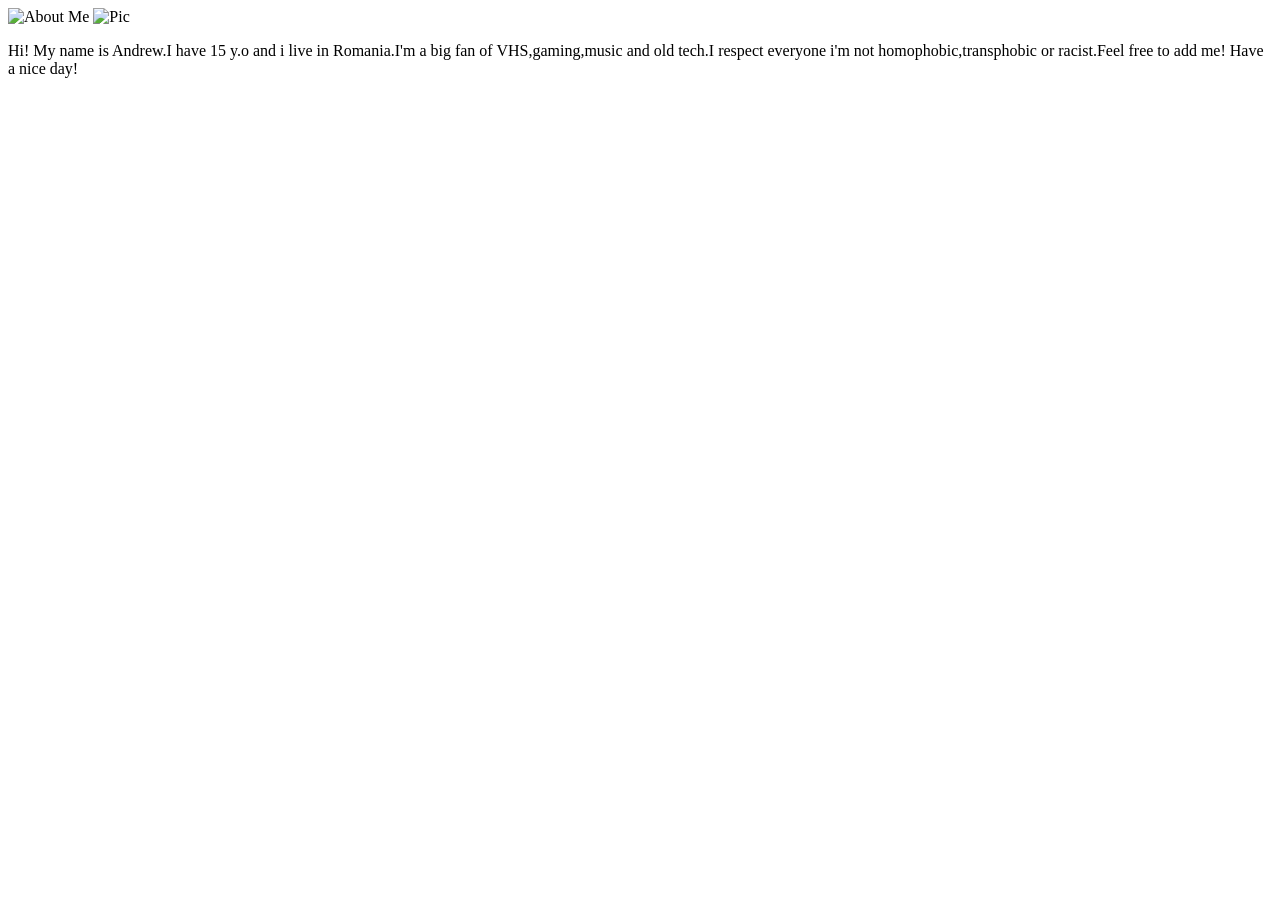
==== about.html @ a55a6633 "Add about.html with personal introduction" ====
<!DOCTYPE html>
<html>
<body>

<img src="about.png" alt="About Me" style="width:100px;height:auto;">
<img src="pic.png" alt="Pic" style="width:90px;height:auto;">
<p>Hi! My name is Andrew.I have 15 y.o and i live in Romania.I'm a big fan of VHS,gaming,music and old tech.I respect everyone i'm not homophobic,transphobic or racist.Feel free to add me! Have a nice day!</p>

</body>
</html>
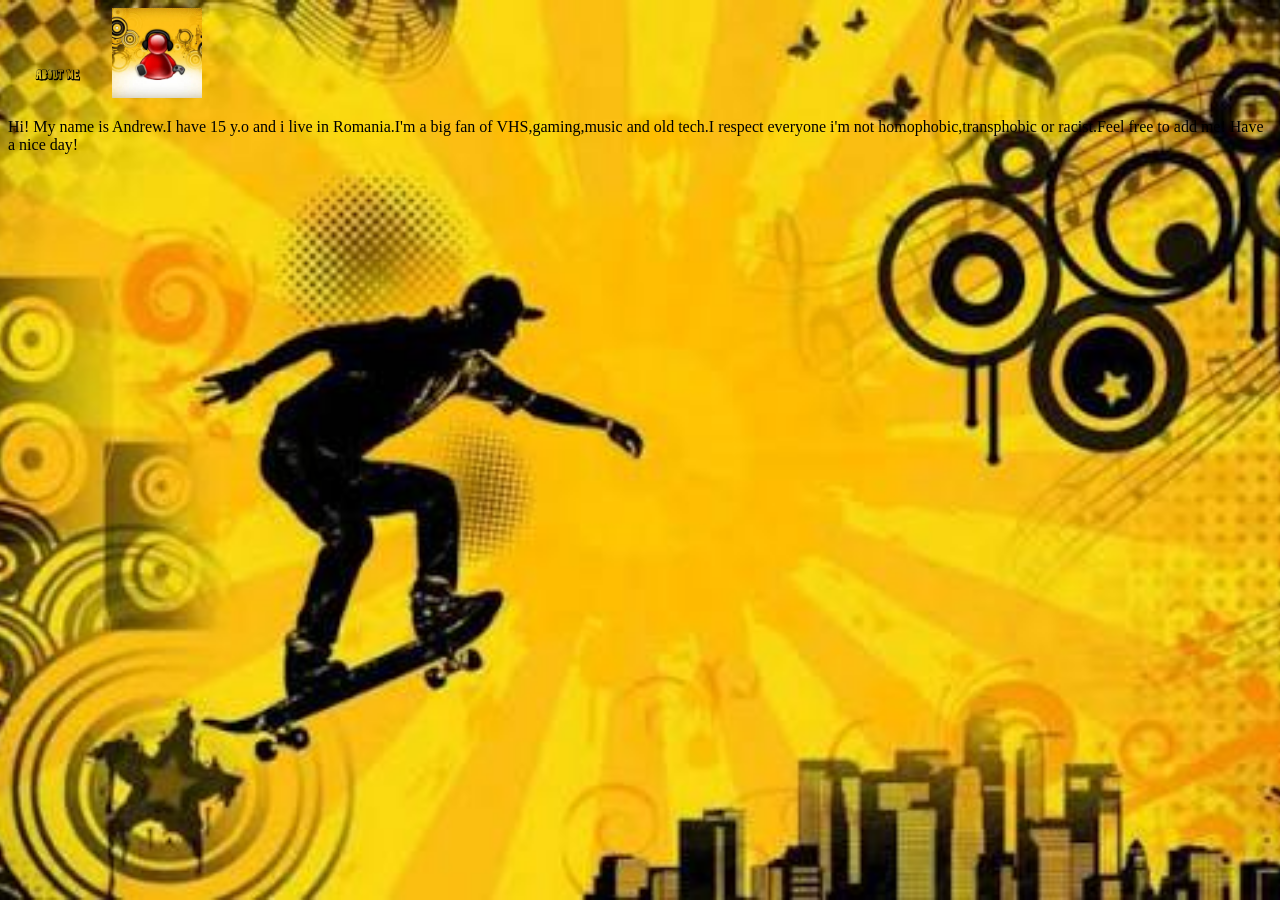
==== commit 92db8337: "Add CSS and favicon links to about.html Added stylesheet and favicon links to the about page." ====
--- a/about.html
+++ b/about.html
@@ -4,6 +4,8 @@
 
 <img src="about.png" alt="About Me" style="width:100px;height:auto;">
 <img src="pic.png" alt="Pic" style="width:90px;height:auto;">
+<link rel="stylesheet" href="./style.css">
+<link rel="icon" href="icon.png" type="image/x-icon">
 <p>Hi! My name is Andrew.I have 15 y.o and i live in Romania.I'm a big fan of VHS,gaming,music and old tech.I respect everyone i'm not homophobic,transphobic or racist.Feel free to add me! Have a nice day!</p>
 
 </body>
--- a/style.css
+++ b/style.css
@@ -0,0 +1,7 @@
+html { 
+  background: url(Background.jpg) no-repeat center center fixed; 
+  -webkit-background-size: cover;
+  -moz-background-size: cover;
+  -o-background-size: cover;
+  background-size: cover;
+}
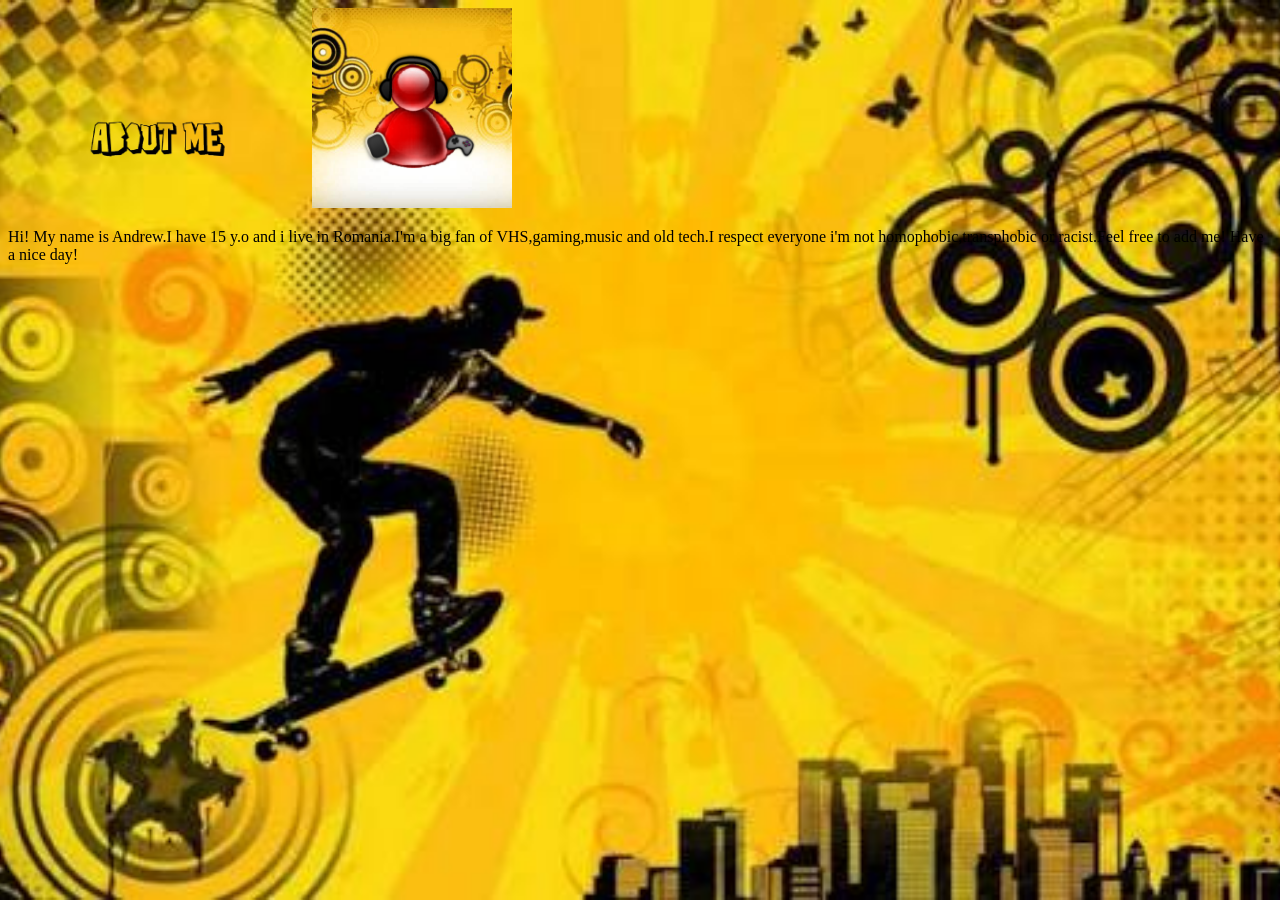
==== commit 49199bbd: "Resize images in about.html Updated image sizes for better display." ====
--- a/about.html
+++ b/about.html
@@ -2,8 +2,8 @@
 <html>
 <body>
 
-<img src="about.png" alt="About Me" style="width:100px;height:auto;">
-<img src="pic.png" alt="Pic" style="width:90px;height:auto;">
+<img src="about.png" alt="About Me" style="width:300px;height:auto;">
+<img src="pic.png" alt="Pic" style="width:200px;height:auto;">
 <link rel="stylesheet" href="./style.css">
 <link rel="icon" href="icon.png" type="image/x-icon">
 <p>Hi! My name is Andrew.I have 15 y.o and i live in Romania.I'm a big fan of VHS,gaming,music and old tech.I respect everyone i'm not homophobic,transphobic or racist.Feel free to add me! Have a nice day!</p>
